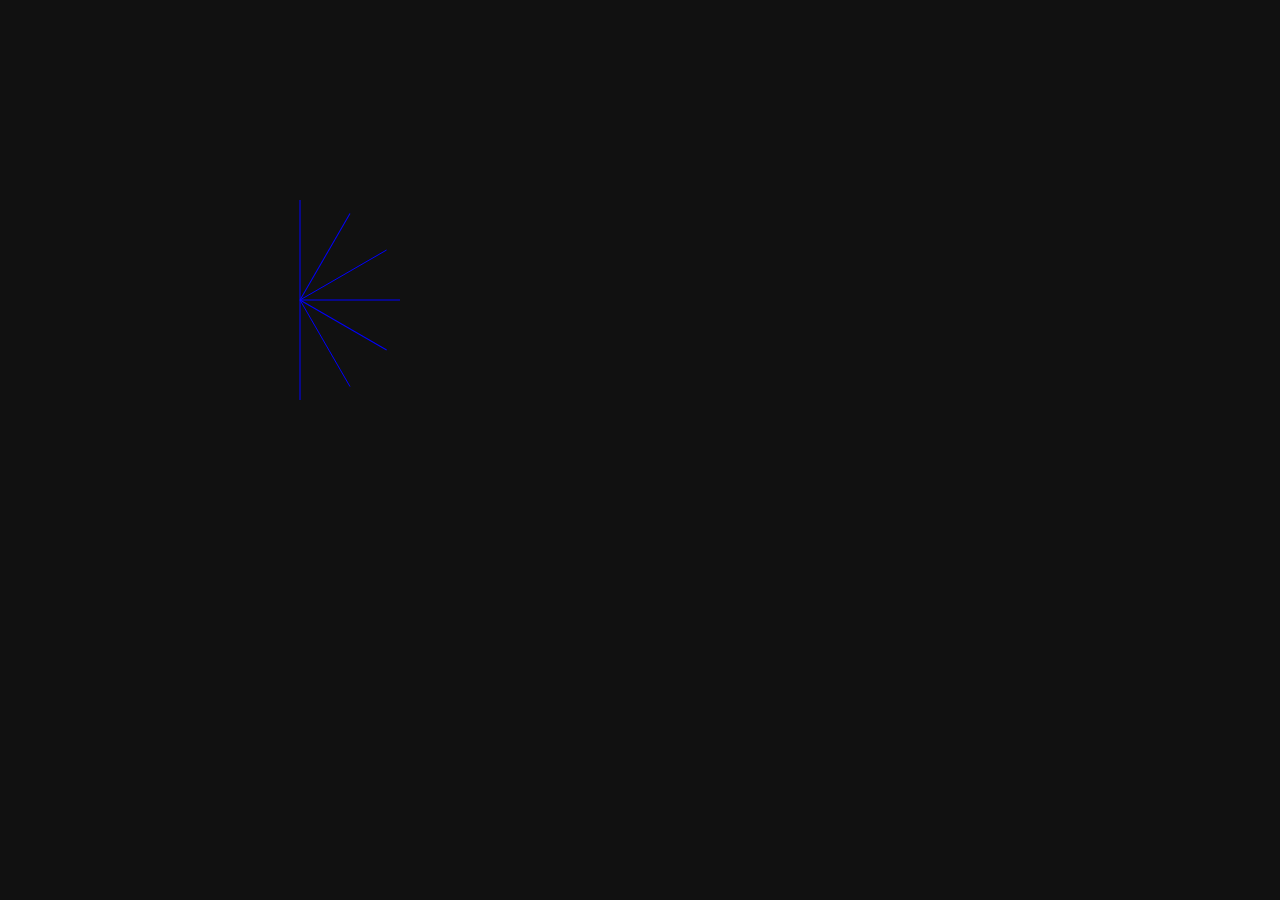
==== index.html @ 1c889f17 "2 color erasting 12 point" ====
<!DOCTYPE html>
<html>
  <head>
    <title>TITLE</title>
    <link href="data:image/x-icon;" rel="icon" />
    <style>
      body {
        margin: 0;
        overflow: hidden;
        color: #fff;
        background-color: #111;
      }
    </style>
  </head>
  <body>
    <canvas id='canvas' width="600" height="600" />
    <script>
      const sleep = ms => new Promise(r => setTimeout(r, ms));
      let colorBool = true;
      const ctx = document.getElementById('canvas').getContext('2d');

      const draw = async () => {
        colorBool ? ctx.strokeStyle = "blue" : ctx.strokeStyle = "red"
//        ctx.strokeStyle = "blue";
        ctx.save();
        ctx.translate(300, 300);
        for (let i = 0; i < 12; i++) {
          ctx.beginPath();
          ctx.moveTo(0, -0);
          ctx.lineTo(0, -100);
          ctx.rotate(Math.PI / 6);
          ctx.stroke();
          await sleep(100);
        }
        for (let i = 0; i < 12; i++) {
          ctx.rotate(Math.PI / 6);
          ctx.clearRect(-1, 0, 2, -100);
          await sleep(100);
        }
        ctx.restore();
        colorBool = !colorBool;
//        ctx.clearRect(0, 0, canvas.width, canvas.height);
        window.requestAnimationFrame(draw);
      }

      window.requestAnimationFrame(draw);
    </script>
  </body>
</html>
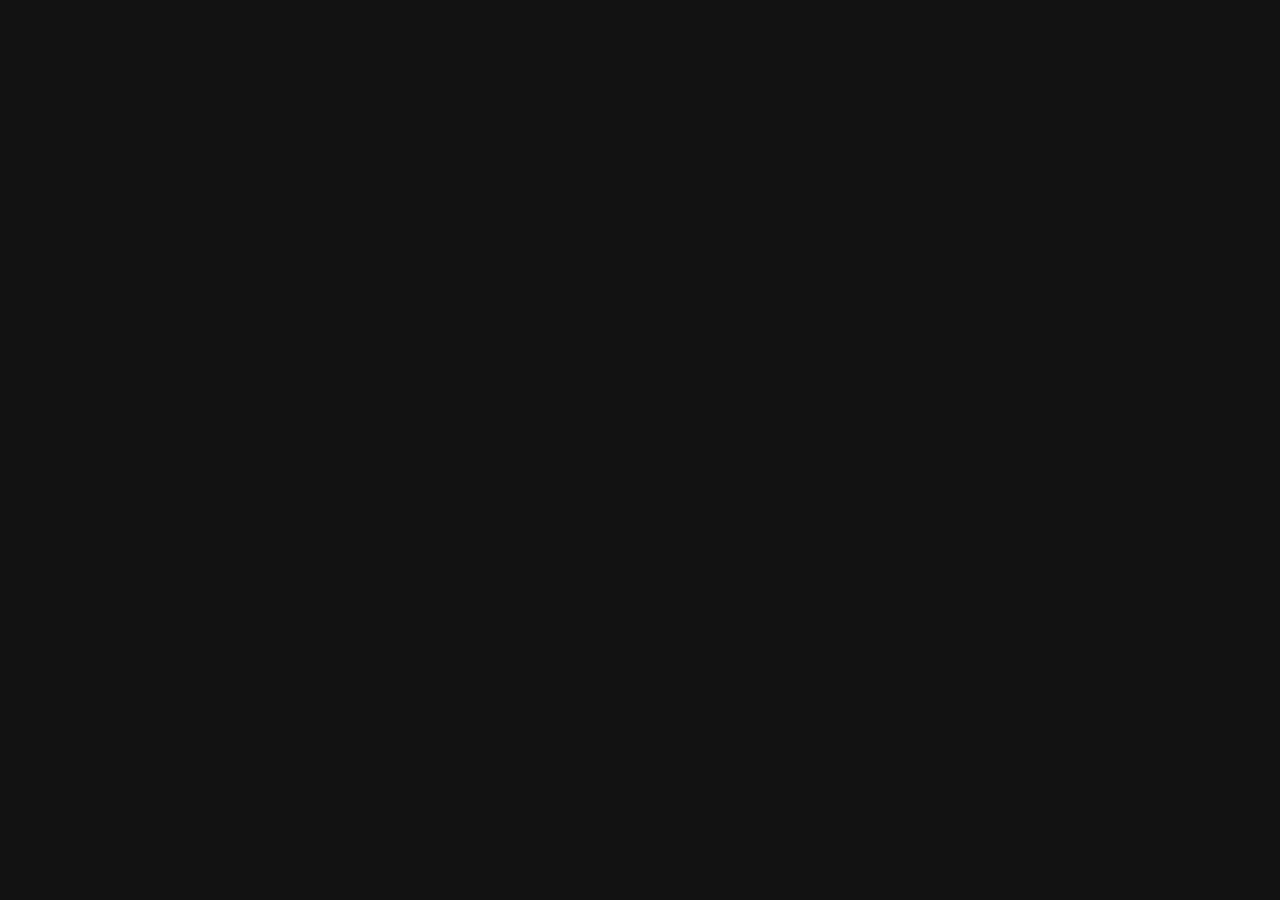
==== commit 7724503a: "animation following cursor" ====
--- a/index.html
+++ b/index.html
@@ -17,29 +17,42 @@
     <script>
       const sleep = ms => new Promise(r => setTimeout(r, ms));
       let colorBool = true;
+      let counter = 0;
+      const rotateAmount = (Math.PI / 6);
+      let rotatePos = 0;
       const ctx = document.getElementById('canvas').getContext('2d');
+      ctx.strokeStyle = "blue"
+      ctx.save();
+      ctx.translate(300, 300);
+
+      const cursor = {
+        x: innerWidth / 2,
+        y: innerHeight / 2,
+      };
+      addEventListener("mousemove", (e) => {
+        cursor.x = e.clientX;
+        cursor.y = e.clientY;
+      });
 
       const draw = async () => {
-        colorBool ? ctx.strokeStyle = "blue" : ctx.strokeStyle = "red"
-//        ctx.strokeStyle = "blue";
-        ctx.save();
-        ctx.translate(300, 300);
-        for (let i = 0; i < 12; i++) {
-          ctx.beginPath();
-          ctx.moveTo(0, -0);
-          ctx.lineTo(0, -100);
-          ctx.rotate(Math.PI / 6);
-          ctx.stroke();
-          await sleep(100);
+        ctx.setTransform(1, 0, 0, 1, 0, 0); // reset translation instead of save / restore
+        ctx.clearRect(0, 0, canvas.width, canvas.height);
+        ctx.translate(cursor.x, cursor.y);
+        if ( counter === 11 ) {
+          counter = 0
+          rotatePos = 0;
+        } else { 
+          counter++;
         }
-        for (let i = 0; i < 12; i++) {
-          ctx.rotate(Math.PI / 6);
-          ctx.clearRect(-1, 0, 2, -100);
-          await sleep(100);
-        }
-        ctx.restore();
-        colorBool = !colorBool;
-//        ctx.clearRect(0, 0, canvas.width, canvas.height);
+ 
+        ctx.beginPath();
+        rotatePos = rotatePos + rotateAmount;
+        ctx.rotate(rotatePos);
+        ctx.moveTo(0, -24);
+        ctx.lineTo(0, -32);
+        ctx.stroke();
+        await sleep(30);
+
         window.requestAnimationFrame(draw);
       }
 
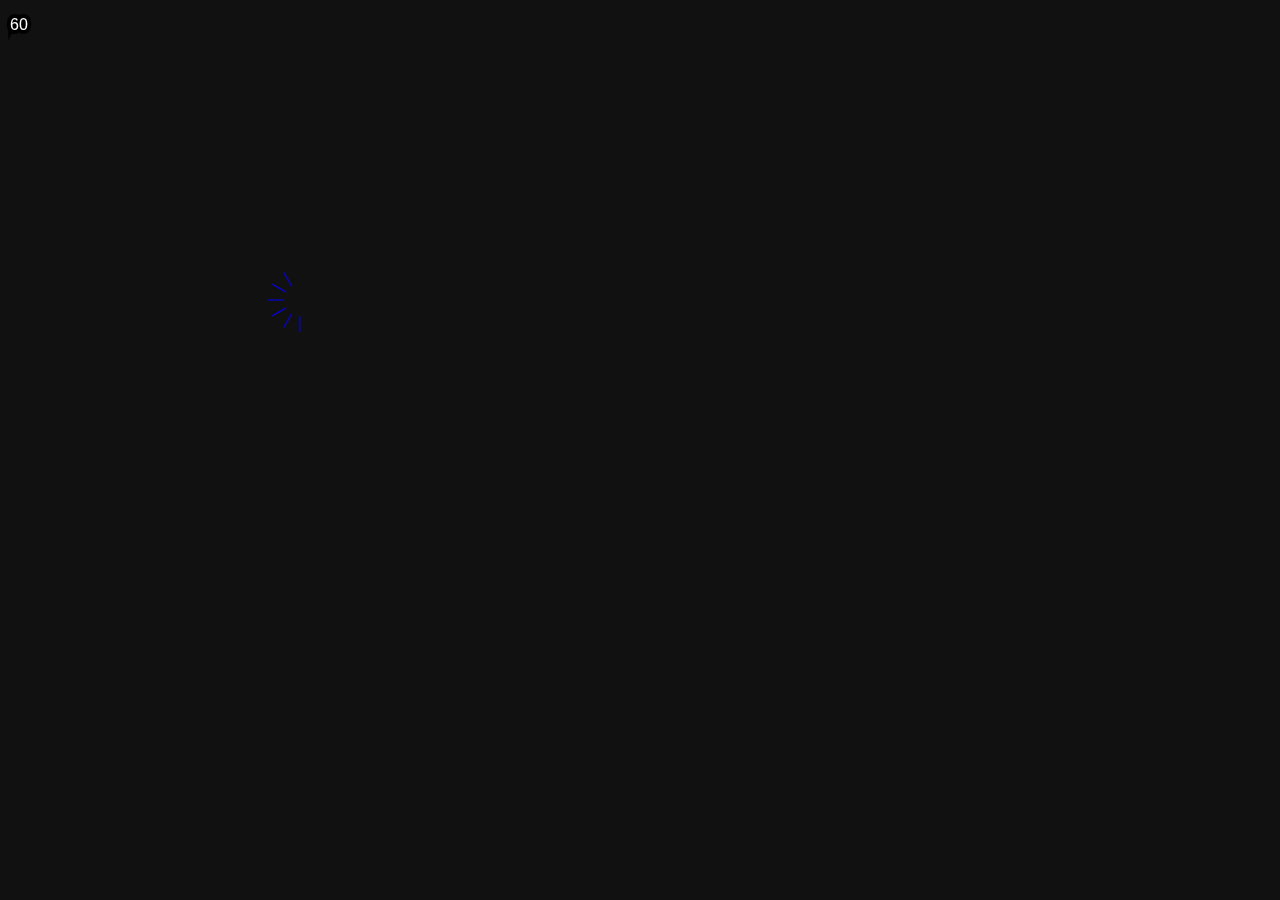
==== commit d8ada84f: "2 color erasing 12 point follows cursor-cleaned" ====
--- a/index.html
+++ b/index.html
@@ -9,49 +9,96 @@
         overflow: hidden;
         color: #fff;
         background-color: #111;
+
       }
     </style>
   </head>
   <body>
     <canvas id='canvas' width="600" height="600" />
     <script>
-      const sleep = ms => new Promise(r => setTimeout(r, ms));
       let colorBool = true;
-      let counter = 0;
+      let initBool = true;
+
+      const stepMS = 40;
       const rotateAmount = (Math.PI / 6);
-      let rotatePos = 0;
+      let secondsPassed = 0
+      let timeSnap = 0;
+      let oldTimeStamp = 0   
+      let fps = 0;
+
       const ctx = document.getElementById('canvas').getContext('2d');
       ctx.strokeStyle = "blue"
+      ctx.lineWidth = 1;
       ctx.save();
       ctx.translate(300, 300);
+      const cursor = {
+        x: 300,
+        y: 300,
+      };
 
-      const cursor = {
-        x: innerWidth / 2,
-        y: innerHeight / 2,
-      };
       addEventListener("mousemove", (e) => {
         cursor.x = e.clientX;
         cursor.y = e.clientY;
       });
 
-      const draw = async () => {
+      const displayFPS = (timeStamp) => {
+        secondsPassed = (timeStamp - oldTimeStamp) / 1000;
+        oldTimeStamp = timeStamp;
+        ctx.save();
+        ctx.setTransform(1, 0, 0, 1, 0, 0); // reset translation instead of save / restore
+        ctx.clearRect(0, 0, canvas.width, canvas.height);
+        fps = Math.round(1 / secondsPassed);
+        ctx.font = '16px Sans-serif';
+        ctx.strokeStyle = 'black';
+        ctx.lineWidth = 8;
+        ctx.strokeText(fps, 10, 30);
+        ctx.fillStyle = 'white';
+        ctx.fillText(fps, 10, 30);
+        ctx.restore();
+      }
+
+      const line = () => {
+        ctx.beginPath();
+        ctx.moveTo(0, -16);
+        ctx.lineTo(0, -32);
+        ctx.stroke();
+      }
+
+      const draw = async (timeStamp) => {
         ctx.setTransform(1, 0, 0, 1, 0, 0); // reset translation instead of save / restore
         ctx.clearRect(0, 0, canvas.width, canvas.height);
         ctx.translate(cursor.x, cursor.y);
-        if ( counter === 11 ) {
-          counter = 0
-          rotatePos = 0;
-        } else { 
-          counter++;
+
+        displayFPS(timeStamp);
+
+        if (initBool) {
+          timeSnap = timeStamp;
+          initBool = false;
+          if (colorBool) {
+            ctx.strokeStyle = "blue"  
+          } else {
+            ctx.strokeStyle = "red"
+          }
         }
- 
-        ctx.beginPath();
-        rotatePos = rotatePos + rotateAmount;
-        ctx.rotate(rotatePos);
-        ctx.moveTo(0, -24);
-        ctx.lineTo(0, -32);
-        ctx.stroke();
-        await sleep(30);
+  
+        for (let i = 0; i < 12; i++) {
+          if ((timeStamp - timeSnap) > (i * stepMS)) {
+            line();
+            ctx.rotate(rotateAmount);
+          }
+        }
+              
+        for (let i = 12; i <= 24; i++) {
+          if ((i === 24) && ((timeStamp - timeSnap) > (i * stepMS))) {
+            initBool = true;
+            colorBool = !colorBool;
+            break;
+          }
+          if ((timeStamp - timeSnap) > (i * stepMS)) {
+            ctx.clearRect(-1, 0, 2, -100);
+            ctx.rotate(rotateAmount);
+          }
+        }
 
         window.requestAnimationFrame(draw);
       }
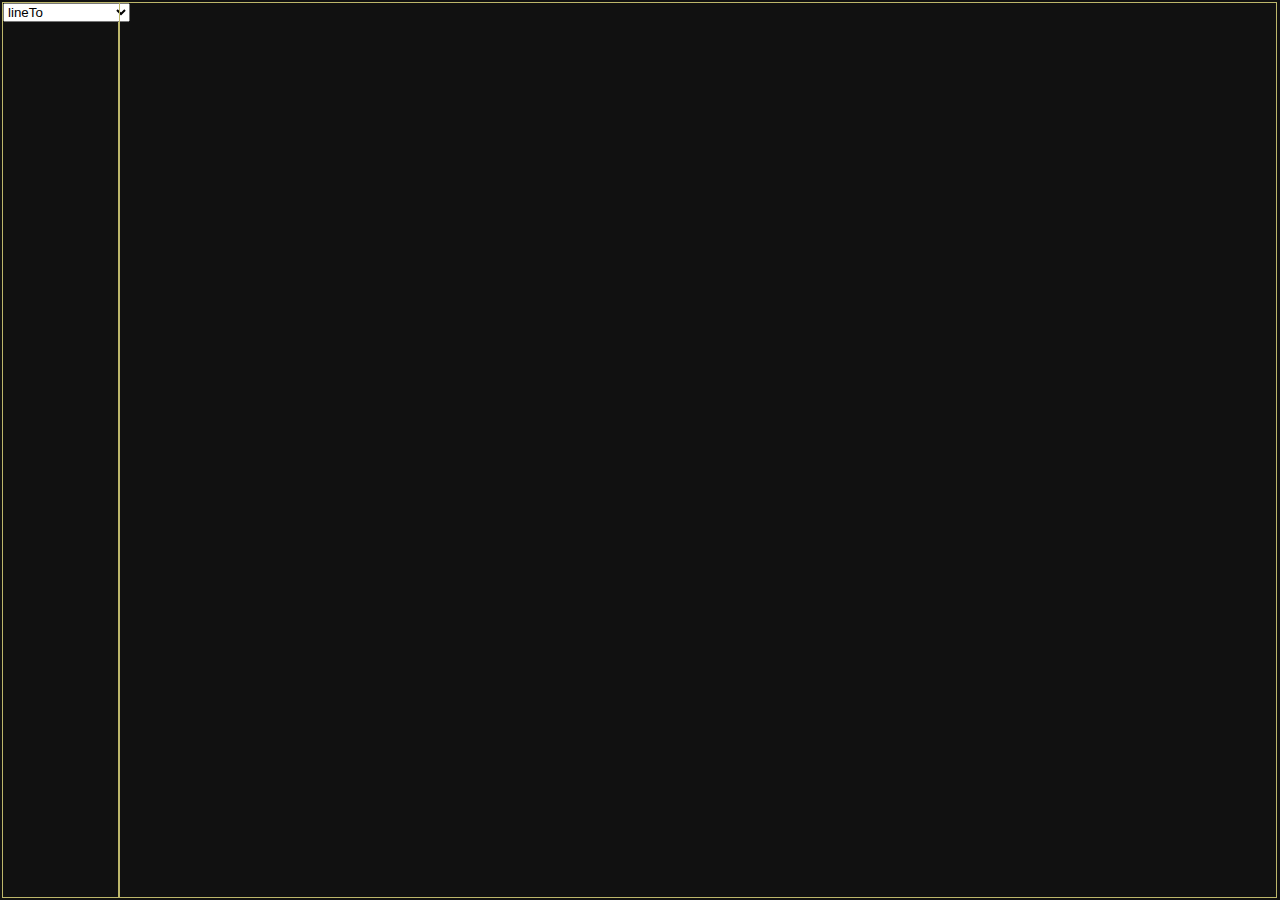
==== commit 4f7e6e76: "large refactor" ====
--- a/index.html
+++ b/index.html
@@ -1,109 +1,9 @@
 <!DOCTYPE html>
 <html>
   <head>
-    <title>TITLE</title>
-    <link href="data:image/x-icon;" rel="icon" />
-    <style>
-      body {
-        margin: 0;
-        overflow: hidden;
-        color: #fff;
-        background-color: #111;
-
-      }
-    </style>
+    <title>Vector Shaper 2</title>
+    <link href="data:image/x-icon" rel="icon" />
+    <link href="./style.css" rel="stylesheet" />
+    <script src="./index.js" type="module"></script>
   </head>
-  <body>
-    <canvas id='canvas' width="600" height="600" />
-    <script>
-      let colorBool = true;
-      let initBool = true;
-
-      const stepMS = 40;
-      const rotateAmount = (Math.PI / 6);
-      let secondsPassed = 0
-      let timeSnap = 0;
-      let oldTimeStamp = 0   
-      let fps = 0;
-
-      const ctx = document.getElementById('canvas').getContext('2d');
-      ctx.strokeStyle = "blue"
-      ctx.lineWidth = 1;
-      ctx.save();
-      ctx.translate(300, 300);
-      const cursor = {
-        x: 300,
-        y: 300,
-      };
-
-      addEventListener("mousemove", (e) => {
-        cursor.x = e.clientX;
-        cursor.y = e.clientY;
-      });
-
-      const displayFPS = (timeStamp) => {
-        secondsPassed = (timeStamp - oldTimeStamp) / 1000;
-        oldTimeStamp = timeStamp;
-        ctx.save();
-        ctx.setTransform(1, 0, 0, 1, 0, 0); // reset translation instead of save / restore
-        ctx.clearRect(0, 0, canvas.width, canvas.height);
-        fps = Math.round(1 / secondsPassed);
-        ctx.font = '16px Sans-serif';
-        ctx.strokeStyle = 'black';
-        ctx.lineWidth = 8;
-        ctx.strokeText(fps, 10, 30);
-        ctx.fillStyle = 'white';
-        ctx.fillText(fps, 10, 30);
-        ctx.restore();
-      }
-
-      const line = () => {
-        ctx.beginPath();
-        ctx.moveTo(0, -16);
-        ctx.lineTo(0, -32);
-        ctx.stroke();
-      }
-
-      const draw = async (timeStamp) => {
-        ctx.setTransform(1, 0, 0, 1, 0, 0); // reset translation instead of save / restore
-        ctx.clearRect(0, 0, canvas.width, canvas.height);
-        ctx.translate(cursor.x, cursor.y);
-
-        displayFPS(timeStamp);
-
-        if (initBool) {
-          timeSnap = timeStamp;
-          initBool = false;
-          if (colorBool) {
-            ctx.strokeStyle = "blue"  
-          } else {
-            ctx.strokeStyle = "red"
-          }
-        }
-  
-        for (let i = 0; i < 12; i++) {
-          if ((timeStamp - timeSnap) > (i * stepMS)) {
-            line();
-            ctx.rotate(rotateAmount);
-          }
-        }
-              
-        for (let i = 12; i <= 24; i++) {
-          if ((i === 24) && ((timeStamp - timeSnap) > (i * stepMS))) {
-            initBool = true;
-            colorBool = !colorBool;
-            break;
-          }
-          if ((timeStamp - timeSnap) > (i * stepMS)) {
-            ctx.clearRect(-1, 0, 2, -100);
-            ctx.rotate(rotateAmount);
-          }
-        }
-
-        window.requestAnimationFrame(draw);
-      }
-
-      window.requestAnimationFrame(draw);
-    </script>
-  </body>
 </html>
--- a/style.css
+++ b/style.css
@@ -0,0 +1,23 @@
+body > * {
+  border: 1px solid darkkhaki;
+}
+
+body {
+  margin: 0;
+  overflow: hidden;
+  color: #fff;
+  background-color: #111;
+}
+
+#controlPanelDiv {
+  position: absolute;
+  margin: 2px;
+  inset: 0;
+  width: 9%;
+}
+
+#canv {
+  position: absolute;
+  margin: 2px;
+  left: calc(9% + 2px);
+}
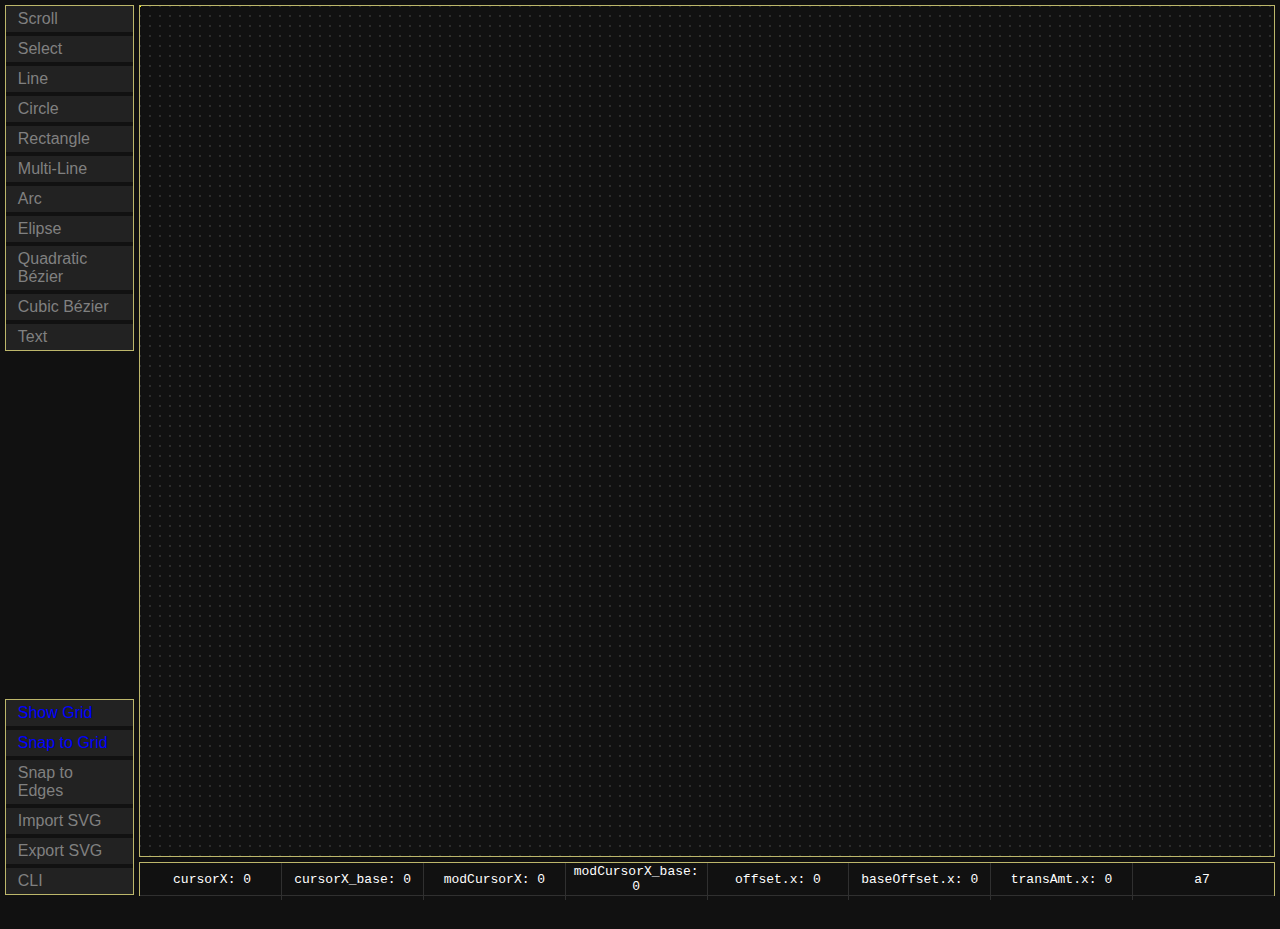
==== commit c19a13e9: "change title and url" ====
--- a/index.html
+++ b/index.html
@@ -1,7 +1,7 @@
 <!DOCTYPE html>
 <html>
   <head>
-    <title>Vector Shaper 2</title>
+    <title>canvect</title>
     <link href="data:image/x-icon" rel="icon" />
     <link href="./style.css" rel="stylesheet" />
     <script src="./index.js" type="module"></script>
--- a/style.css
+++ b/style.css
@@ -1,23 +1,116 @@
 body > * {
-  border: 1px solid darkkhaki;
 }
 
-body {
+html, body {
+  height: 100%;
+  width: 100%;
   margin: 0;
   overflow: hidden;
   color: #fff;
   background-color: #111;
 }
 
+body {
+  display: flex;
+  flex-direction: row;
+  align-items: stretch;
+}
+
 #controlPanelDiv {
-  position: absolute;
-  margin: 2px;
-  inset: 0;
-  width: 9%;
+  display: flex;
+  flex-direction: column;
+  margin: .3em;
+}
+
+#toolPanelDiv, #optionsPanelDiv {
+  border: 1px solid darkkhaki;
+  display: flex;
+  flex-direction: column;
+  gap: 4px;
+}
+
+#optionsPanelDiv {
+  margin-top: auto;
+}
+
+.toolButton {
+  text-align: left;
+  font-size: 16px;
+  padding: 4px 12px 4px 12px;
+  border: none;
+  background-color: #222;
+  color: grey;
+  transition-duration: 0.1s;
+  user-select: none;
+  -webkit-user-select: none;
+}
+
+.toolButton:hover {
+  color: darkgrey;
+}
+
+.toolButtonSelected {
+  color: blue;
+}
+
+
+.toolButtonSelected:hover {
+  color: dodgerblue;
+}
+
+button:focus {outline:0;}
+
+#rightDiv {
+  display: flex;
+  flex-direction: column;
+  flex-grow: 1;
+  justify-content: space-between;
+  flex-basis: 100%;
 }
 
 #canv {
-  position: absolute;
-  margin: 2px;
-  left: calc(9% + 2px);
+  cursor: none;
+  border: 1px solid darkkhaki;
+  margin: .3em;
+  margin-left: 0;
+  flex-grow: 1;
 }
+
+#cmdDiv {
+  border: 1px solid darkkhaki;
+  height: 2em;
+  margin-right: .3em;
+  margin-bottom: .3em;
+}
+
+table {
+  border-collapse: collapse;
+  width: 100%;
+  table-layout: fixed;
+}
+
+tr {
+  border-bottom: 1px solid #303030;
+}
+
+tr:last-of-type {
+  border-bottom: none;
+}
+
+td {
+  font-family: monospace;
+  vertical-align: middle;
+  text-align: center;
+  padding-top: .125em;
+  border-left: 1px solid #303030;
+}
+
+td:first-of-type {
+  padding-left: .3em;
+  border-left: none;
+}
+
+td:last-of-type {
+  padding-right: .3em;
+}
+
